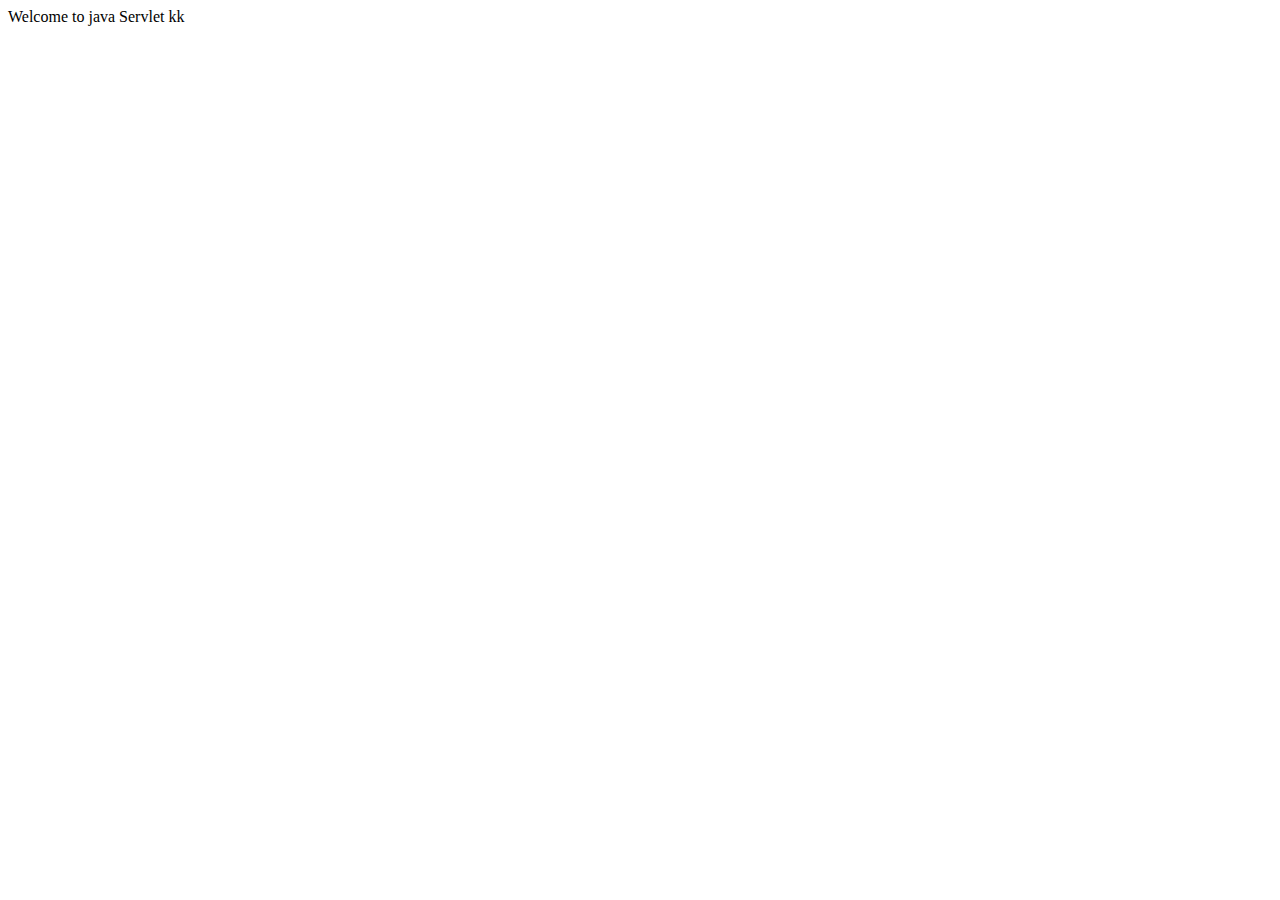
==== src/main/webapp/index.html @ 0b302e09 "Servlet program to load html file Successfully" ====
<!DOCTYPE html>
<html lang="en">
<head>
    <meta charset="UTF-8">
    <meta name="viewport" content="width=device-width, initial-scale=1.0">
    <title>Hello kk</title>
</head>
<body>
    Welcome to java Servlet kk
</body>
</html>
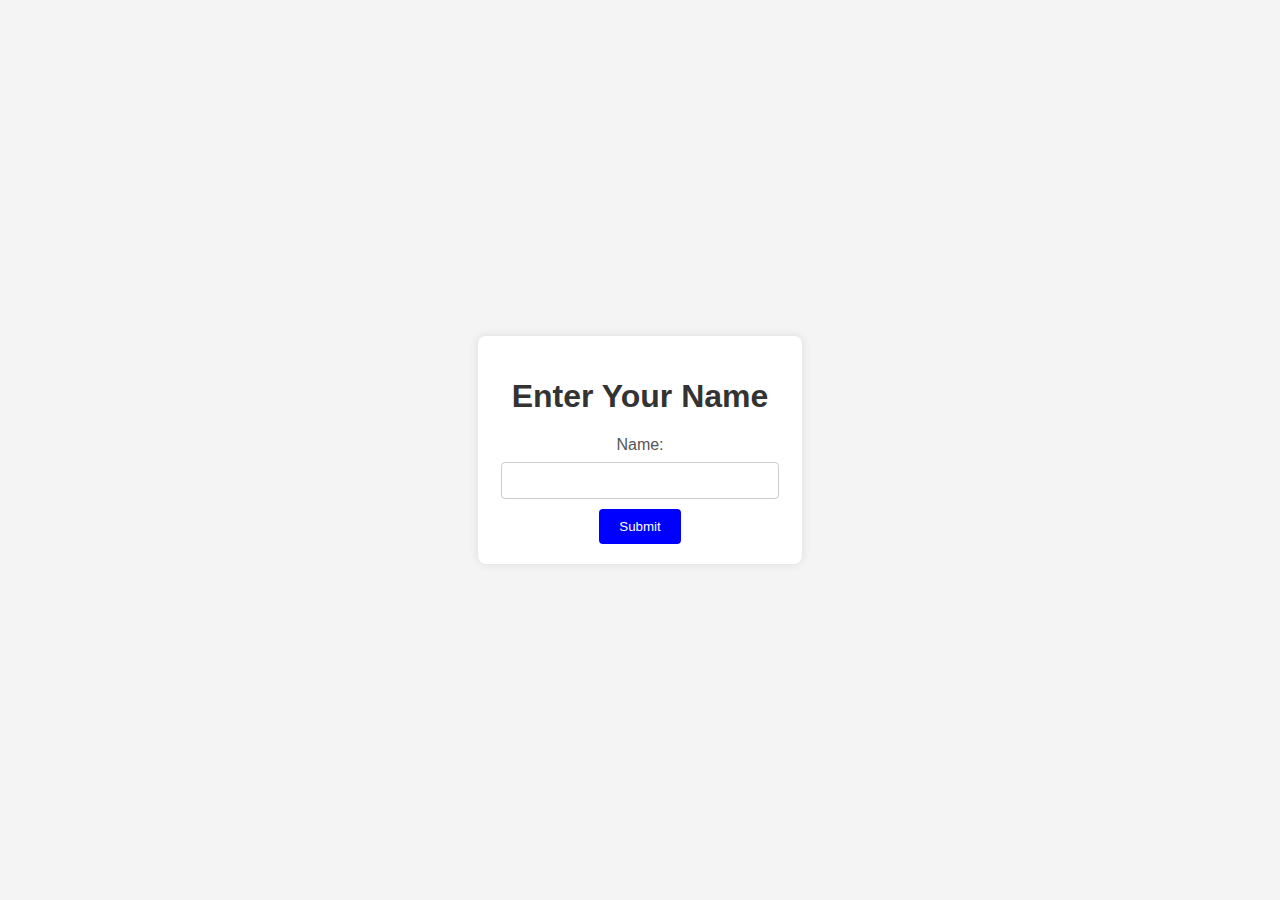
==== commit 5802d7a1: "Basic complete data transfer between frontend and db using servlet" ====
--- a/src/main/webapp/index.html
+++ b/src/main/webapp/index.html
@@ -3,9 +3,17 @@
 <head>
     <meta charset="UTF-8">
     <meta name="viewport" content="width=device-width, initial-scale=1.0">
-    <title>Hello kk</title>
+    <title>Get Name</title>
+    <link rel="stylesheet" href="style.css">
 </head>
 <body>
-    Welcome to java Servlet kk
+    <div class="container">
+        <h1>Enter Your Name</h1>
+        <form id="nameForm" action="name" method="post">
+            <label for="nameInput">Name:</label>
+            <input type="text" name="name" required>
+            <button type="submit" value="login">Submit</button>
+        </form>
+    </div>
 </body>
-</html>+</html>
--- a/src/main/webapp/style.css
+++ b/src/main/webapp/style.css
@@ -0,0 +1,53 @@
+body {
+    font-family: Arial, sans-serif;
+    background-color: #f4f4f4;
+    margin: 0;
+    padding: 0;
+    display: flex;
+    justify-content: center;
+    align-items: center;
+    height: 100vh;
+}
+
+.container {
+    background-color: #fff;
+    padding: 20px;
+    box-shadow: 0 0 10px rgba(0, 0, 0, 0.1);
+    border-radius: 8px;
+    text-align: center;
+}
+
+h1 {
+    color: #333;
+}
+
+form {
+    margin-top: 20px;
+}
+
+label {
+    display: block;
+    margin-bottom: 8px;
+    color: #555;
+}
+
+input[type="text"] {
+    width: 90%;
+    padding: 10px;
+    margin-bottom: 10px;
+    border: 1px solid #ccc;
+    border-radius: 4px;
+}
+
+button {
+    background-color: blue;
+    color: white;
+    border: none;
+    padding: 10px 20px;
+    border-radius: 4px;
+    cursor: pointer;
+}
+
+button:hover {
+    background-color: black;
+}
